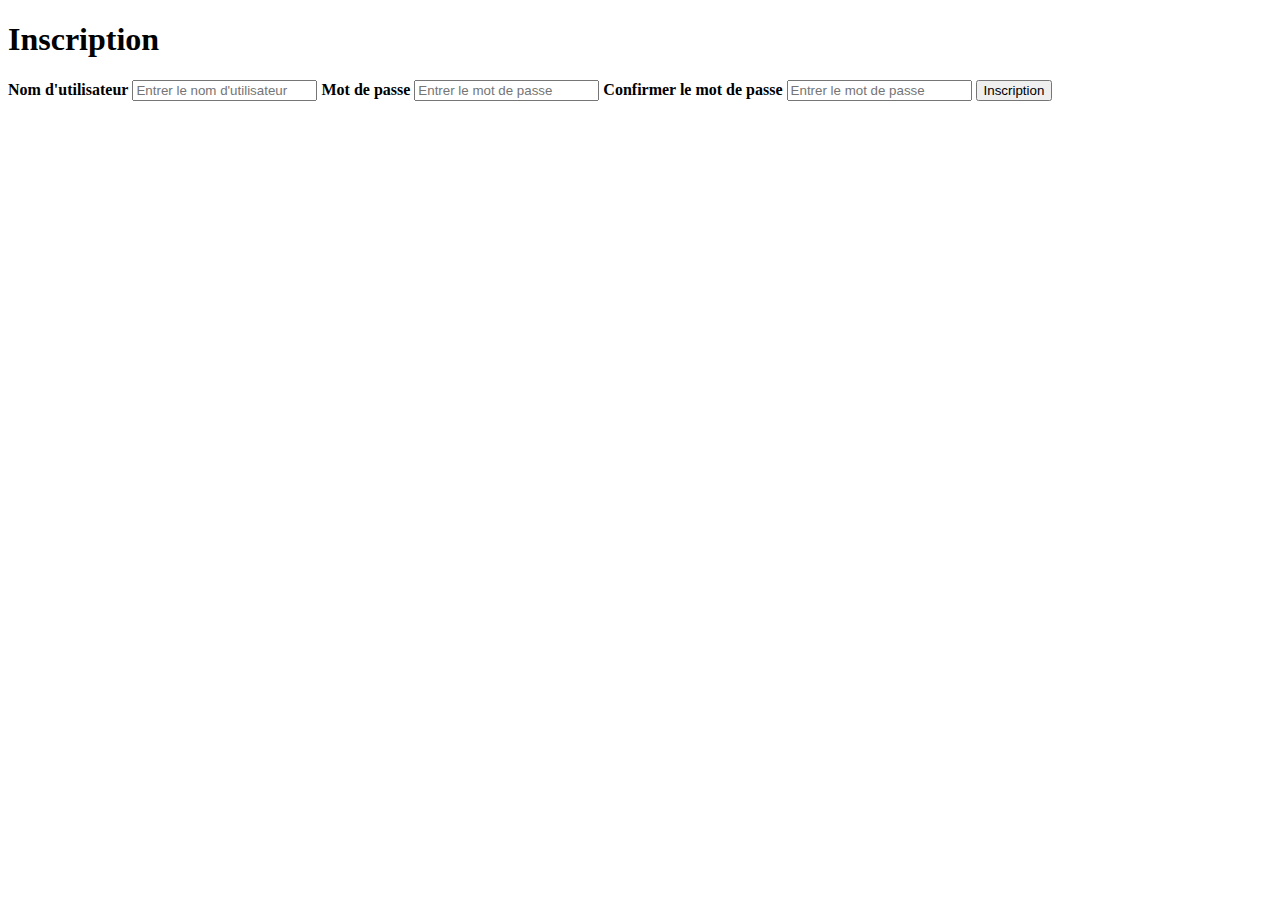
==== src/main/resources/templates/inscription.html @ 181a4635 "Base de l'application" ====
<!DOCTYPE html>
<html>
	<head>
 	    <meta charset="utf-8"> 	
        <title>Inscription</title>
		<link rel="stylesheet" type="text/css" th:href="@{/style.css}">
 	</head>
 	<body>
		<!-- insertion du header -->
		<div th:insert="fragments/header :: header"> </div>
 		<div id="container">
 			<form action="verification.php" method="POST">

 				<h1>Inscription</h1>
 				<label><b>Nom d'utilisateur</b></label>
 				<input type="text" placeholder="Entrer le nom d'utilisateur" name="username" required>

 				<label><b>Mot de passe</b></label>
				<input type="password" placeholder="Entrer le mot de passe" name="password" required>

                <label><b>Confirmer le mot de passe </b></label>
				<input type="password" placeholder="Entrer le mot de passe" name="ConfirmPassword" required>

				<input type="submit" value="Inscription"/>
 			</form>
 		</div>
		<!-- insertion du footer -->
		<div th:insert="fragments/footer :: footer"></div>
 	</body>
 </html>
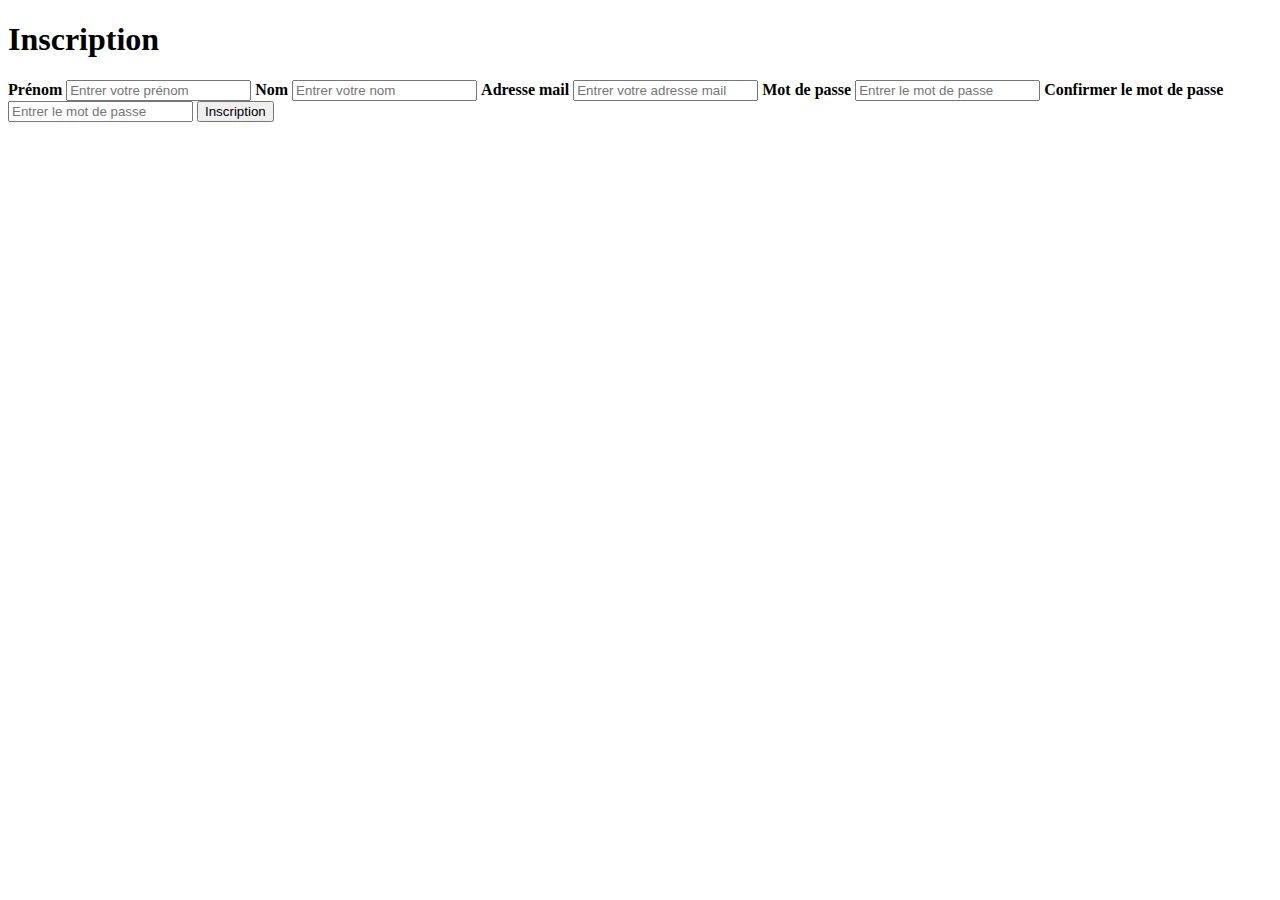
==== commit 93851eba: "inscription" ====
--- a/src/main/resources/templates/inscription.html
+++ b/src/main/resources/templates/inscription.html
@@ -9,17 +9,23 @@
 		<!-- insertion du header -->
 		<div th:insert="fragments/header :: header"> </div>
  		<div id="container">
- 			<form action="verification.php" method="POST">
+ 			<form action="#" th:action="@{/createUser}" th:object="${user}" method="post">
 
  				<h1>Inscription</h1>
- 				<label><b>Nom d'utilisateur</b></label>
- 				<input type="text" placeholder="Entrer le nom d'utilisateur" name="username" required>
+ 				<label><b>Prénom</b></label>
+ 				<input type="text" placeholder="Entrer votre prénom" th:field="*{firstName}" required>
+
+				<label><b>Nom</b></label>
+				<input type="text" placeholder="Entrer votre nom" th:field="*{lastName}" required>
+
+				<label><b>Adresse mail</b></label>
+				<input type="text" placeholder="Entrer votre adresse mail" th:field="*{email}" required>
 
  				<label><b>Mot de passe</b></label>
-				<input type="password" placeholder="Entrer le mot de passe" name="password" required>
-
+				<input type="password" placeholder="Entrer le mot de passe" th:field="*{password}" name="password" required>
+				
                 <label><b>Confirmer le mot de passe </b></label>
-				<input type="password" placeholder="Entrer le mot de passe" name="ConfirmPassword" required>
+				<input type="password" placeholder="Entrer le mot de passe" name="ConfirmPassword" >
 
 				<input type="submit" value="Inscription"/>
  			</form>
